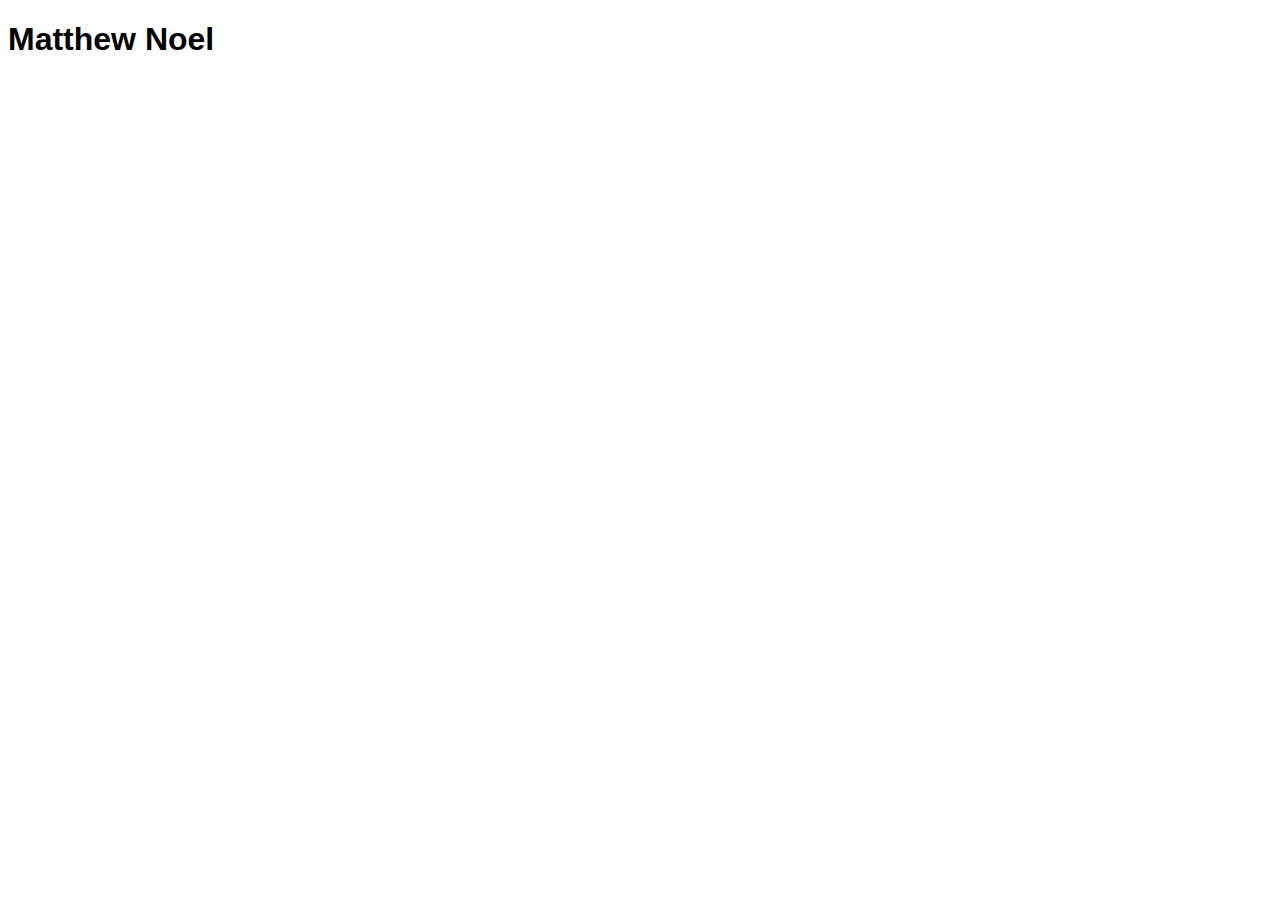
==== contact.html @ 6583b4a2 "adding CSS" ====
<!DOCTYPE html>
<html lang="en">
  <head>
      <meta charset="UTF-8" />
      <title>It's All About Taste</title>
      <link rel= "stylesheet" type= "text/css" href="./assets/css/style.css">
  </head>
    

  <nav></nav>

  <aside></aside>
  <section></section>
  <article></article>
  <h1><strong>Matthew Noel</strong></h1>
---- assets/css/style.css ----
nav {
    background: '#ebebeb'
}

body {
    font-family: 'Arial', 'Helvetica Neue', Helvetica, sans-serif;
color: '#777';
background: '#777';
width : '960px';
font-size: '18px'
}
    
header {
    background: '#ebebeb'

}

aside {
    background: '#ebebeb'

}
        
section {
    background: '#ebebeb'

}

article {
    color: '#ebebeb';
   background: '#777'
}
                        
h1, p {
    color: '#777';
    background: '#ebebeb'
}
                    
footer {
    background: '#ebebeb'

}
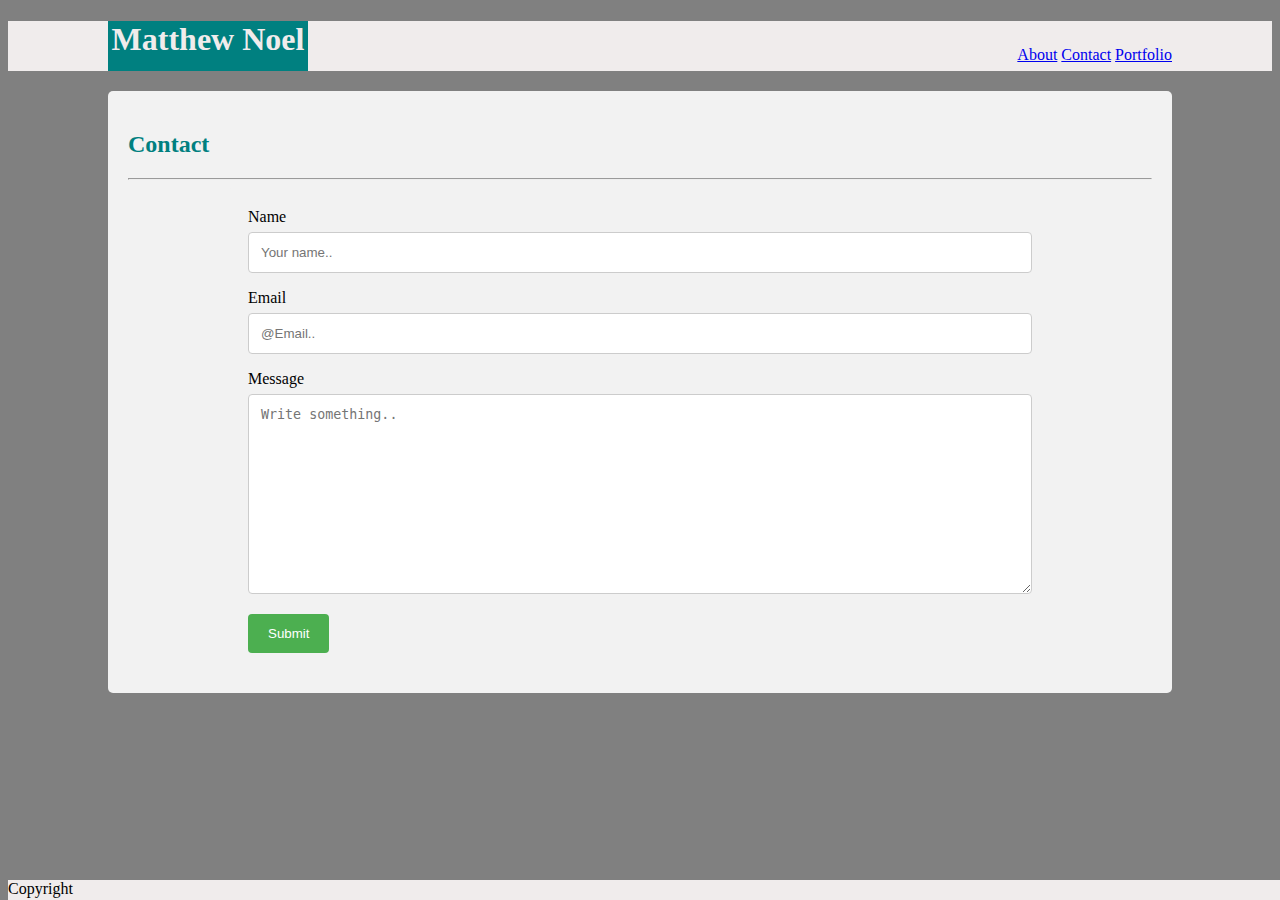
==== commit d4966ac3: "updated layout and contact.html index.html and portfolio.html" ====
--- a/contact.html
+++ b/contact.html
@@ -1,15 +1,47 @@
 <!DOCTYPE html>
 <html lang="en">
-  <head>
-      <meta charset="UTF-8" />
-      <title>It's All About Taste</title>
-      <link rel= "stylesheet" type= "text/css" href="./assets/css/style.css">
-  </head>
-    
 
-  <nav></nav>
+<head>
+    <meta charset="UTF-8">
+    <meta name="viewport" content="width=device-width, initial-scale=1.0">
+    <meta http-equiv="X-UA-Compatible" content="ie=edge">
+    <link rel="stylesheet" href="./assets/css/style.css">
+    <title>Document</title>
+</head>
 
-  <aside></aside>
-  <section></section>
-  <article></article>
-  <h1><strong>Matthew Noel</strong></h1>+<body>
+    <div id="nav">
+        <div id="name">
+            <h1>Matthew Noel</h1>
+        </div>
+        <div id="links">
+            <a href="index.html">About</a>
+            <a href="contact.html">Contact</a>
+            <a href="portfolio.html">Portfolio</a>
+        </div>
+    </div>
+    <div class="container">
+        <h2 id="heading">Contact</h2>
+        <hr>
+        <div class="container">
+                <form action="action_page.php">
+              
+                  <label for="namehere">Name</label>
+                  <input type="text" id="namehere" name="namehere" placeholder="Your name..">
+              
+                  <label for="email">Email</label>
+                  <input type="text" id="email" name="email" placeholder="@Email..">
+              
+                  <label for="message">Message</label>
+                  <textarea id="subject" name="message" placeholder="Write something.." style="height:200px"></textarea>
+              
+                  <input type="submit" value="Submit">
+              
+                </form>
+              </div>
+    </div>
+    <div id="footer">Copyright</div>
+
+</body>
+
+</html>--- a/assets/css/style.css
+++ b/assets/css/style.css
@@ -1,42 +1,89 @@
-   
-nav {
-    background: '#ebebeb'
+body{
+    background-color: grey
+}
+#heading{
+    color: teal
 }
 
-body {
-    font-family: 'Arial', 'Helvetica Neue', Helvetica, sans-serif;
-color: '#777';
-background: '#777';
-width : '960px';
-font-size: '18px'
+#nav{
+    background-color: rgb(240, 236, 236);
+    margin: 0 0 20px 0;
+    height: 50px;
+    position: relative;   
 }
-    
-header {
-    background: '#ebebeb'
+#name{
+    background-color: teal;
+    margin-left: 100px;
+    height: 50px;
+    width: 200px;
+    text-align: center;
+    color: rgb(240, 236, 236);
+}
+#links{
+    position: absolute;
+    right: 100px;
+    top: 25px;
+    float: right;
+    color: rgb(68, 68, 70);
+}
+
+.container{
+    width: 960;
+    margin-left: 100px;
+    margin-right: 100px;
+    background-color: rgb(240, 236, 236);
+    padding: 15px
+}
+img{
+    float:left;
+    padding: 10px;
+}
+.footer-div {
+    height: 5px;
+    width: auto;
+    color: teal
+}
+
+#footer{
+    background-color:rgb(240, 236, 236);
+    width: 100%;
+    height: 20px;
+    border-color: teal;
+    margin-top: 5px;
+    position: fixed;
+    bottom: 0;
 
 }
-
-aside {
-    background: '#ebebeb'
-
-}
-        
-section {
-    background: '#ebebeb'
-
-}
-
-article {
-    color: '#ebebeb';
-   background: '#777'
-}
-                        
-h1, p {
-    color: '#777';
-    background: '#ebebeb'
-}
-                    
-footer {
-    background: '#ebebeb'
-
-}
+/* Style inputs with type="text", select elements and textareas */
+input[type=text], select, textarea {
+    width: 100%; /* Full width */
+    padding: 12px; /* Some padding */ 
+    border: 1px solid #ccc; /* Gray border */
+    border-radius: 4px; /* Rounded borders */
+    box-sizing: border-box; /* Make sure that padding and width stays in place */
+    margin-top: 6px; /* Add a top margin */
+    margin-bottom: 16px; /* Bottom margin */
+    resize: vertical /* Allow the user to vertically resize the textarea (not horizontally) */
+  }
+  
+  /* Style the submit button with a specific background color etc */
+  input[type=submit] {
+    background-color: #4CAF50;
+    color: white;
+    padding: 12px 20px;
+    border: none;
+    border-radius: 4px;
+    cursor: pointer;
+  }
+  
+  /* When moving the mouse over the submit button, add a darker green color */
+  input[type=submit]:hover {
+    background-color: #45a049;
+  }
+  
+  /* Add a background color and some padding around the form */
+  .container {
+    border-radius: 5px;
+    background-color: #f2f2f2;
+    padding: 20px;
+  }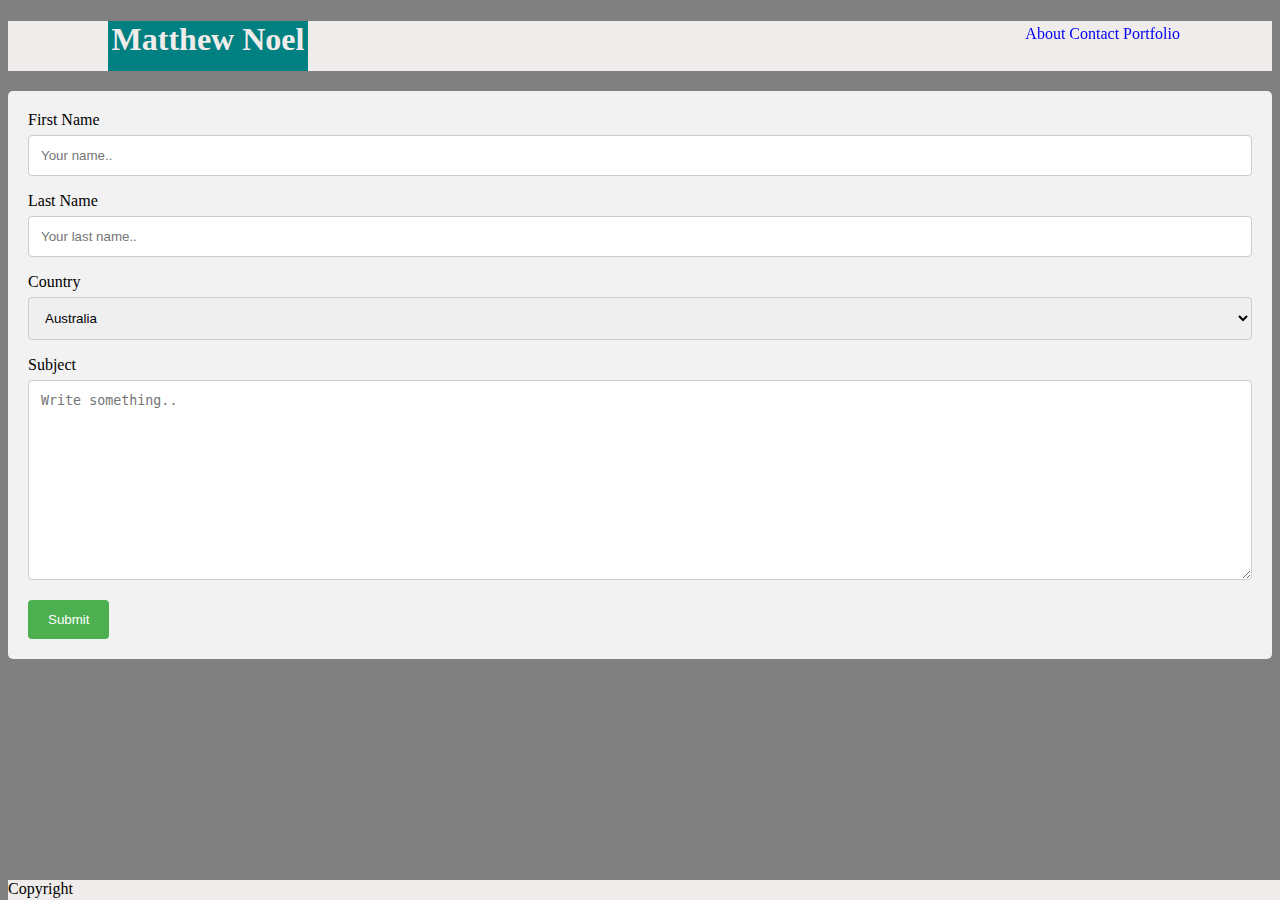
==== commit 50b7a7e2: "My contact page was linked to the correct style sheet" ====
--- a/contact.html
+++ b/contact.html
@@ -5,7 +5,7 @@
     <meta charset="UTF-8">
     <meta name="viewport" content="width=device-width, initial-scale=1.0">
     <meta http-equiv="X-UA-Compatible" content="ie=edge">
-    <link rel="stylesheet" href="./assets/css/style.css">
+    <link rel="stylesheet" href="./assets/css/contactstyle.css">
     <title>Document</title>
 </head>
 
@@ -21,25 +21,29 @@
         </div>
     </div>
     <div class="container">
-        <h2 id="heading">Contact</h2>
-        <hr>
-        <div class="container">
-                <form action="action_page.php">
-              
-                  <label for="namehere">Name</label>
-                  <input type="text" id="namehere" name="namehere" placeholder="Your name..">
-              
-                  <label for="email">Email</label>
-                  <input type="text" id="email" name="email" placeholder="@Email..">
-              
-                  <label for="message">Message</label>
-                  <textarea id="subject" name="message" placeholder="Write something.." style="height:200px"></textarea>
-              
-                  <input type="submit" value="Submit">
-              
-                </form>
-              </div>
-    </div>
+            <form action="action_page.php">
+          
+              <label for="fname">First Name</label>
+              <input type="text" id="fname" name="firstname" placeholder="Your name..">
+          
+              <label for="lname">Last Name</label>
+              <input type="text" id="lname" name="lastname" placeholder="Your last name..">
+          
+              <label for="country">Country</label>
+              <select id="country" name="country">
+                <option value="australia">Australia</option>
+                <option value="canada">Canada</option>
+                <option value="usa">USA</option>
+              </select>
+          
+              <label for="subject">Subject</label>
+              <textarea id="subject" name="subject" placeholder="Write something.." style="height:200px"></textarea>
+          
+              <input type="submit" value="Submit">
+          
+            </form>
+          </div>
+    
     <div id="footer">Copyright</div>
 
 </body>
--- a/assets/css/contactstyle.css
+++ b/assets/css/contactstyle.css
@@ -0,0 +1,79 @@
+body{
+    background-color: grey
+}
+#heading{
+    color: teal
+}
+
+#nav{
+    background-color: rgb(240, 236, 236);
+    margin: 0 0 20px 0;
+    height: 50px;
+    position: relative;   
+}
+#name{
+    background-color: teal;
+    margin-left: 100px;
+    height: 50px;
+    width: 200px;
+    text-align: center;
+    color: rgb(240, 236, 236);
+}
+#links{
+    position: fixed;
+    right: 100px;
+    top: 25px;
+    float: right;
+    color: rgb(68, 68, 70);
+}
+a{
+    text-decoration: none
+}
+
+.footer-div {
+    height: 5px;
+    width: auto;
+    color: teal
+}
+
+#footer{
+    background-color:rgb(240, 236, 236);
+    width: 100%;
+    height: 20px;
+    border-color: teal;
+    margin-top: 5px;
+    position: fixed;
+    bottom: 0;
+}
+
+
+input[type=text], select, textarea {
+    width: 100%; 
+    padding: 12px;  
+    border: 1px solid #ccc; 
+    border-radius: 4px; 
+    box-sizing: border-box; 
+    margin-top: 6px; 
+    margin-bottom: 16px; 
+    resize: vertical 
+  }
+  
+  
+  input[type=submit] {
+    background-color: #4CAF50;
+    color: white;
+    padding: 12px 20px;
+    border: none;
+    border-radius: 4px;
+    cursor: pointer;
+  }
+  
+  input[type=submit]:hover {
+    background-color: #45a049;
+  }
+  
+  .container {
+    border-radius: 5px;
+    background-color: #f2f2f2;
+    padding: 20px;
+  }